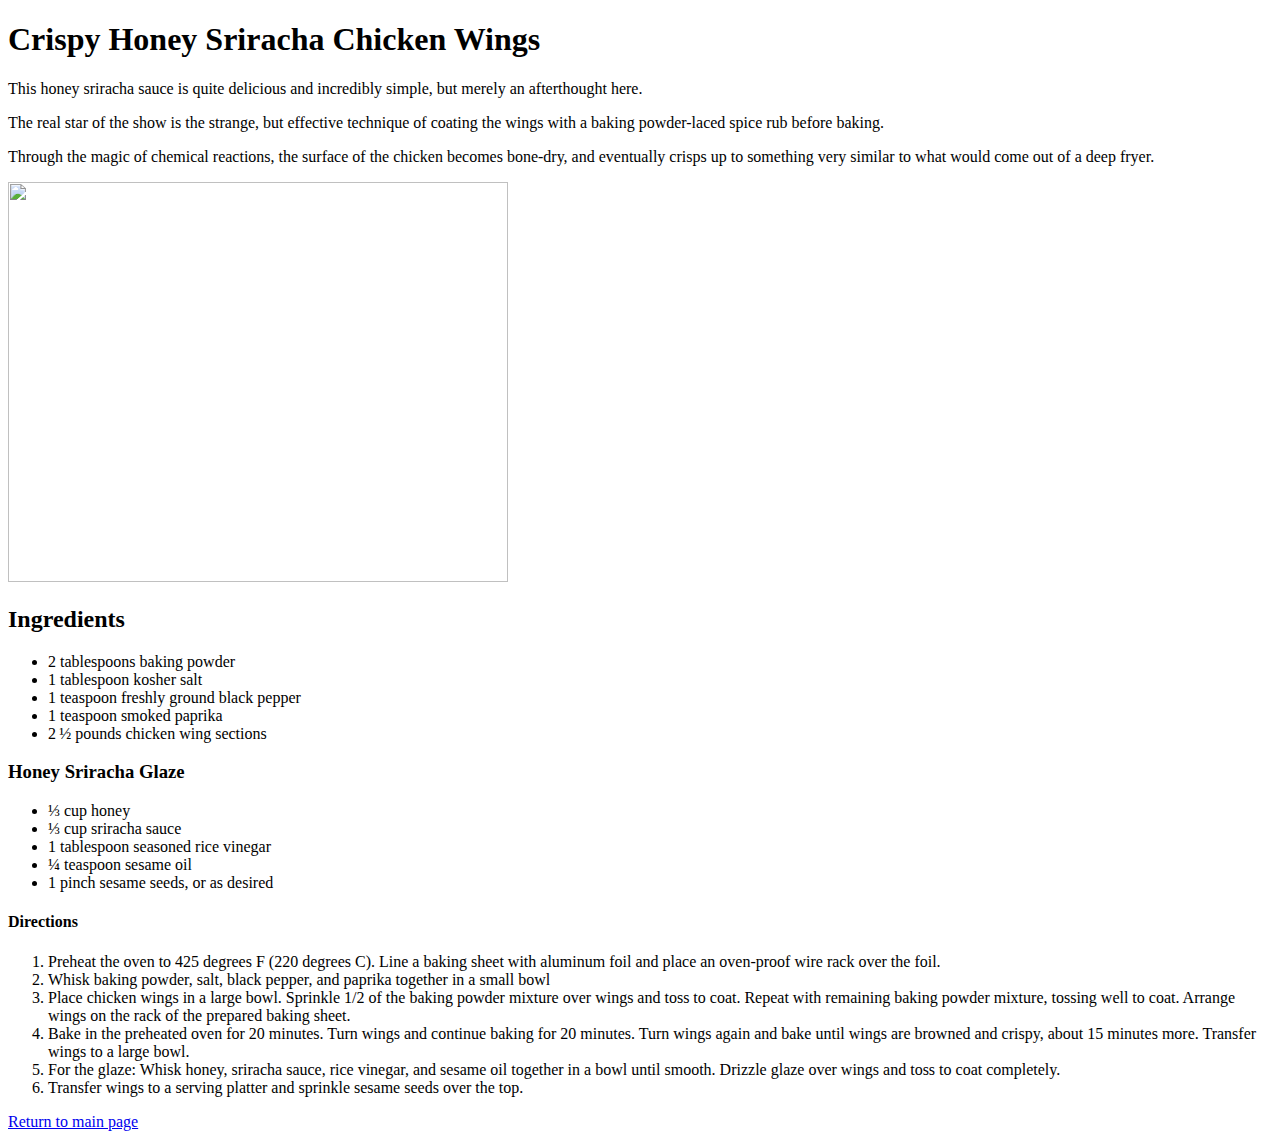
==== recipes/chickenwings.html @ 1ecec770 "Finished product" ====
<!DOCTYPE html>
    <html lang="en">
        <head>
            <meta charset="UTF-8">
            <title> Recipe | Crispy Honey Sriracha Chicken Wings</title>
        </head>

        <body>
            <h1><strong> Crispy Honey Sriracha Chicken Wings </strong></h1>
            <p> This honey sriracha sauce is quite delicious and incredibly simple, but merely an afterthought here.</p>
            <p> The real star of the show is the strange, but effective technique of coating the wings with a baking powder-laced spice rub before baking.</p> 
            <p> Through the magic of chemical reactions, the surface of the chicken becomes bone-dry, and eventually crisps up to something very similar to what would come out of a deep fryer.</p>

            <img src="https://www.asaucykitchen.com/wp-content/uploads/2018/01/Honey-Sriracha-Wings-2.jpg" width="500" height="400">

            <h2><strong> Ingredients </strong></h2>
            <ul>
                <li>2 tablespoons baking powder</li>
                <li>1 tablespoon kosher salt</li>
                <li>1 teaspoon freshly ground black pepper</li>
                <li>1 teaspoon smoked paprika</li>
                <li>2 ½ pounds chicken wing sections</li>
            </ul>

            <h3><strong>Honey Sriracha Glaze</strong></h3>
            <ul>
                <li>⅓ cup honey</li>
                <li>⅓ cup sriracha sauce</li>
                <li>1 tablespoon seasoned rice vinegar</li>
                <li>¼ teaspoon sesame oil</li>
                <li>1 pinch sesame seeds, or as desired</li>
            </ul>

            <h4><strong>Directions</strong></h4>
            <ol>
                <li>Preheat the oven to 425 degrees F (220 degrees C). Line a baking sheet with 
                    aluminum foil and place an oven-proof wire rack over the foil.</li>
                <li>Whisk baking powder, salt, black pepper, and paprika together in a small bowl</li>
                <li>Place chicken wings in a large bowl. Sprinkle 1/2 of the baking powder mixture 
                    over wings and toss to coat. Repeat with remaining baking powder mixture, tossing 
                    well to coat. Arrange wings on the rack of the prepared baking sheet.</li>
                <li>Bake in the preheated oven for 20 minutes. Turn wings and continue baking for 20 minutes. Turn wings again and bake until wings are browned and crispy, about 15 minutes more. Transfer wings to a large bowl.</li>
                <li>For the glaze: Whisk honey, sriracha sauce, rice vinegar, and sesame oil together in a bowl 
                    until smooth. Drizzle glaze over wings and toss to coat completely.</li>
                <li>Transfer wings to a serving platter and sprinkle sesame seeds over the top.</li>
            </ol>
        </body>

        <a href="../index.html"> Return to main page</a>
    </html>
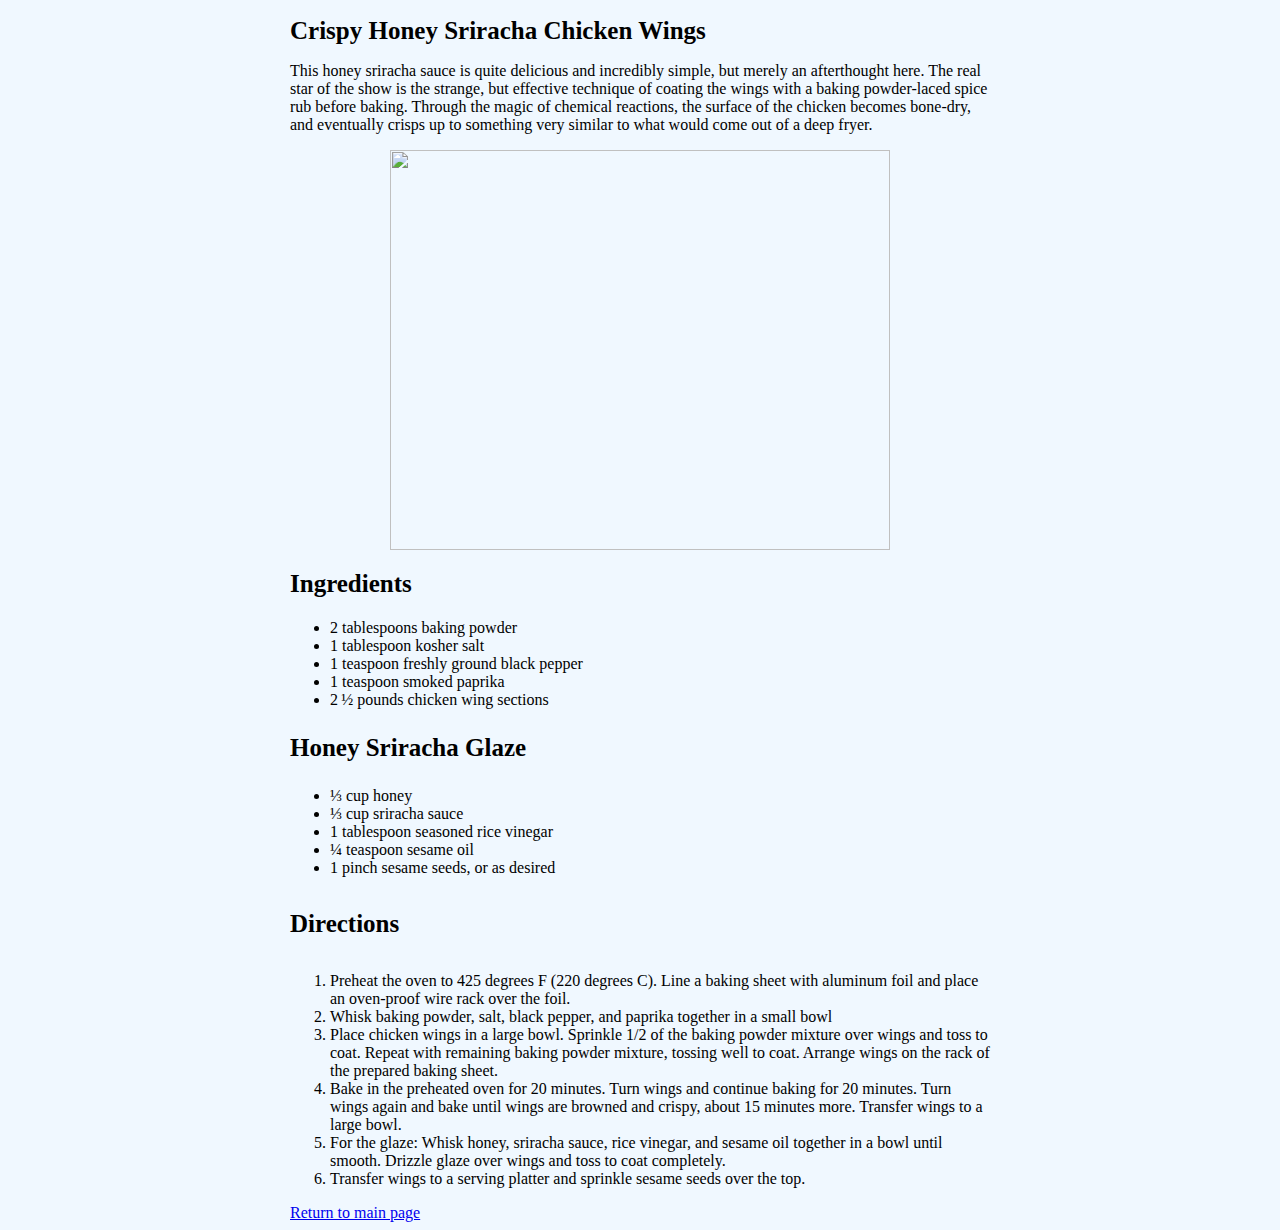
==== commit b4d2fffa: "indentions" ====
--- a/recipes/chickenwings.html
+++ b/recipes/chickenwings.html
@@ -3,35 +3,43 @@
         <head>
             <meta charset="UTF-8">
             <title> Recipe | Crispy Honey Sriracha Chicken Wings</title>
+            <link rel="stylesheet" href="../style.css"
         </head>
 
         <body>
-            <h1><strong> Crispy Honey Sriracha Chicken Wings </strong></h1>
-            <p> This honey sriracha sauce is quite delicious and incredibly simple, but merely an afterthought here.</p>
-            <p> The real star of the show is the strange, but effective technique of coating the wings with a baking powder-laced spice rub before baking.</p> 
-            <p> Through the magic of chemical reactions, the surface of the chicken becomes bone-dry, and eventually crisps up to something very similar to what would come out of a deep fryer.</p>
+            <div>
+                <h1> Crispy Honey Sriracha Chicken Wings </h1>
+                    <p> This honey sriracha sauce is quite delicious and incredibly simple, but merely an afterthought here. The real star of the show is the strange, but effective technique of coating the wings with a baking powder-laced spice rub before baking.
+                    Through the magic of chemical reactions, the surface of the chicken becomes bone-dry, and eventually crisps up to something very similar to what would come out of a deep fryer.</p>
+            </div>
 
-            <img src="https://www.asaucykitchen.com/wp-content/uploads/2018/01/Honey-Sriracha-Wings-2.jpg" width="500" height="400">
+            <img src="https://www.asaucykitchen.com/wp-content/uploads/2018/01/Honey-Sriracha-Wings-2.jpg" width="500" height="400" class="chef">
 
-            <h2><strong> Ingredients </strong></h2>
-            <ul>
-                <li>2 tablespoons baking powder</li>
-                <li>1 tablespoon kosher salt</li>
-                <li>1 teaspoon freshly ground black pepper</li>
-                <li>1 teaspoon smoked paprika</li>
-                <li>2 ½ pounds chicken wing sections</li>
+        <div>  
+            <h2> Ingredients </h2>
+                <ul>
+                    <li>2 tablespoons baking powder</li>
+                    <li>1 tablespoon kosher salt</li>
+                    <li>1 teaspoon freshly ground black pepper</li>
+                    <li>1 teaspoon smoked paprika</li>
+                    <li>2 ½ pounds chicken wing sections</li>
             </ul>
+        </div>
 
-            <h3><strong>Honey Sriracha Glaze</strong></h3>
-            <ul>
-                <li>⅓ cup honey</li>
-                <li>⅓ cup sriracha sauce</li>
-                <li>1 tablespoon seasoned rice vinegar</li>
-                <li>¼ teaspoon sesame oil</li>
-                <li>1 pinch sesame seeds, or as desired</li>
-            </ul>
 
-            <h4><strong>Directions</strong></h4>
+        <div>    
+                <h3>Honey Sriracha Glaze</h3>
+                    <ul>
+                        <li>⅓ cup honey</li>
+                        <li>⅓ cup sriracha sauce</li>
+                        <li>1 tablespoon seasoned rice vinegar</li>
+                        <li>¼ teaspoon sesame oil</li>
+                        <li>1 pinch sesame seeds, or as desired</li>
+                    </ul>
+        </div>
+
+        <div>
+            <h4>Directions</h4>
             <ol>
                 <li>Preheat the oven to 425 degrees F (220 degrees C). Line a baking sheet with 
                     aluminum foil and place an oven-proof wire rack over the foil.</li>
@@ -44,7 +52,9 @@
                     until smooth. Drizzle glaze over wings and toss to coat completely.</li>
                 <li>Transfer wings to a serving platter and sprinkle sesame seeds over the top.</li>
             </ol>
+        </div>
         </body>
-
+        <div>
         <a href="../index.html"> Return to main page</a>
+        </div>
     </html>--- a/style.css
+++ b/style.css
@@ -0,0 +1,29 @@
+body {
+    background-color: aliceblue;
+    margin-left: 0 auto;
+
+}
+
+.chef {
+    width: 500px;
+    height: 400px;
+    display: block;
+    margin-left: auto;
+    margin-right: auto;
+}
+
+div {
+    max-width: 700px;
+    display: block;
+    margin-left: auto;
+    margin-right: auto;   
+}
+
+h1, h2, h3, h4 {
+    display: block;
+    margin-left: auto;   
+    margin-right: auto;
+    font-size: 25px;
+    font-weight: bold
+}
+
